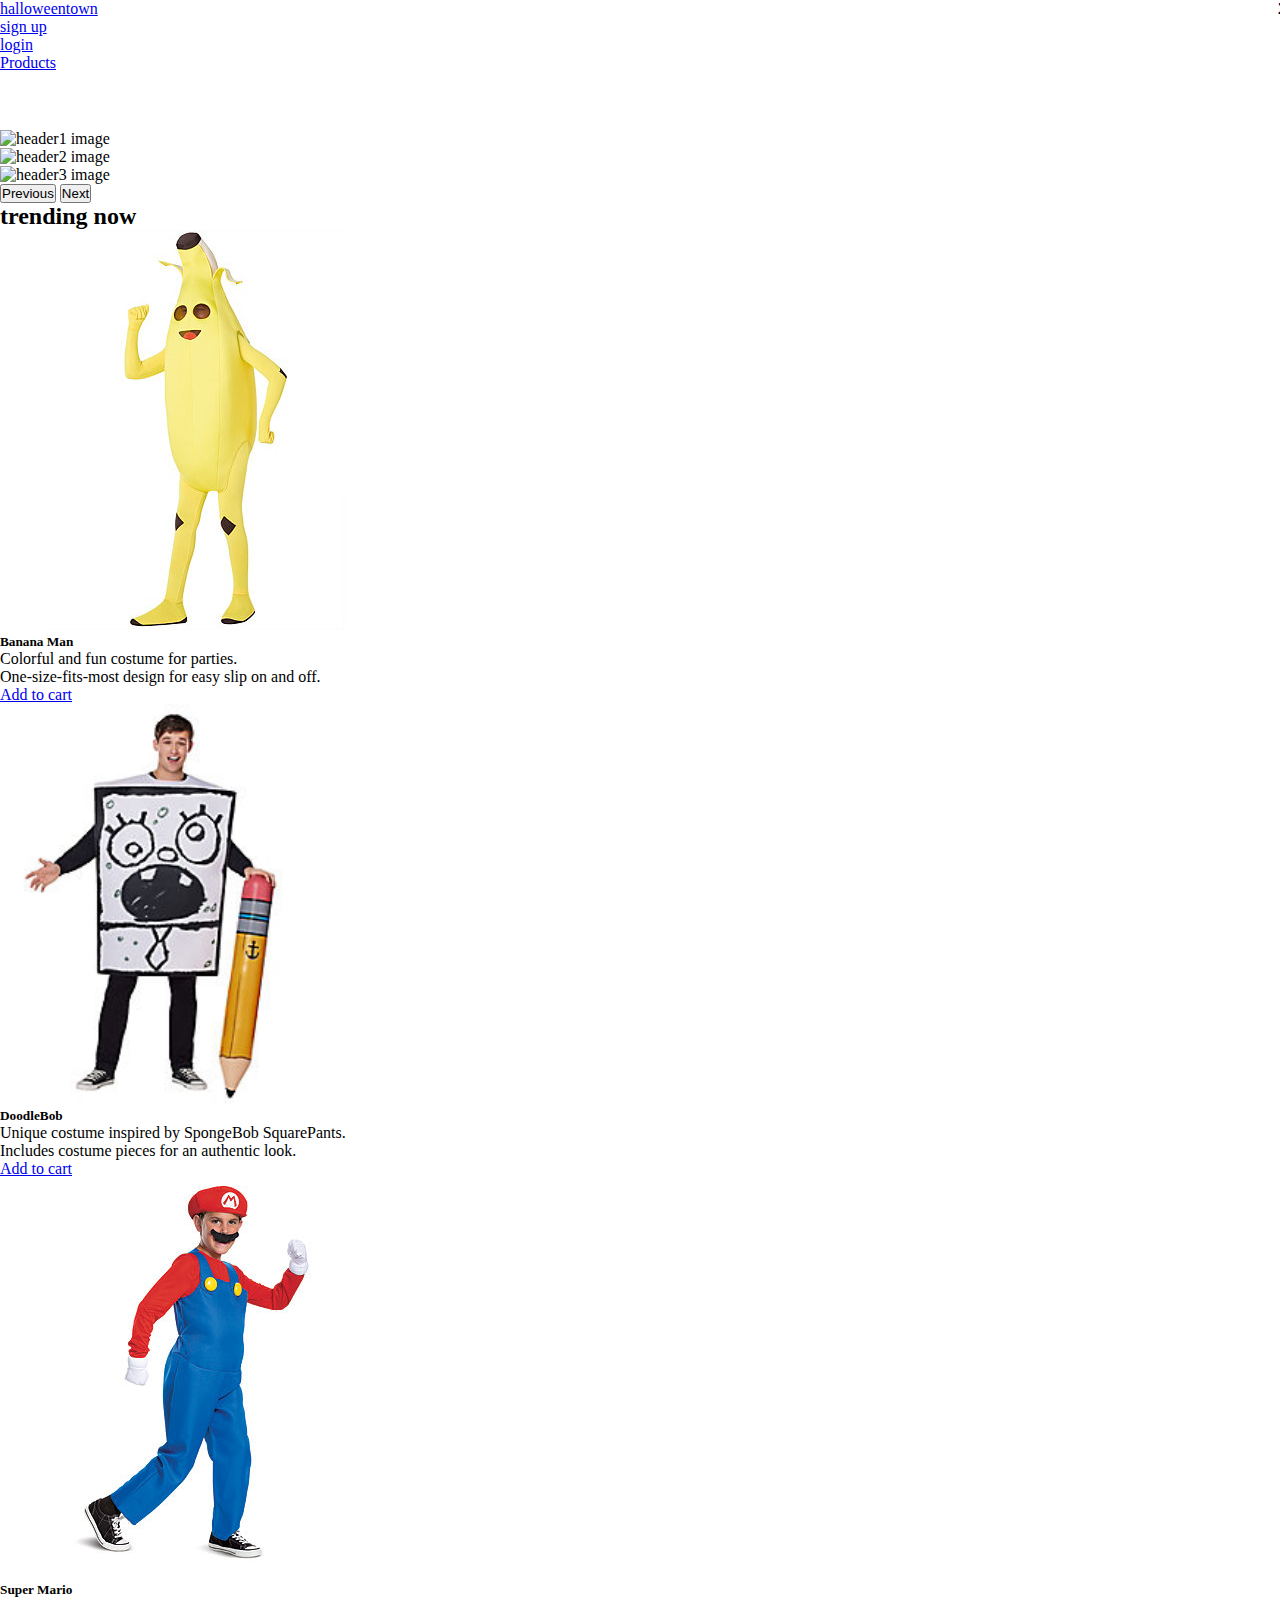
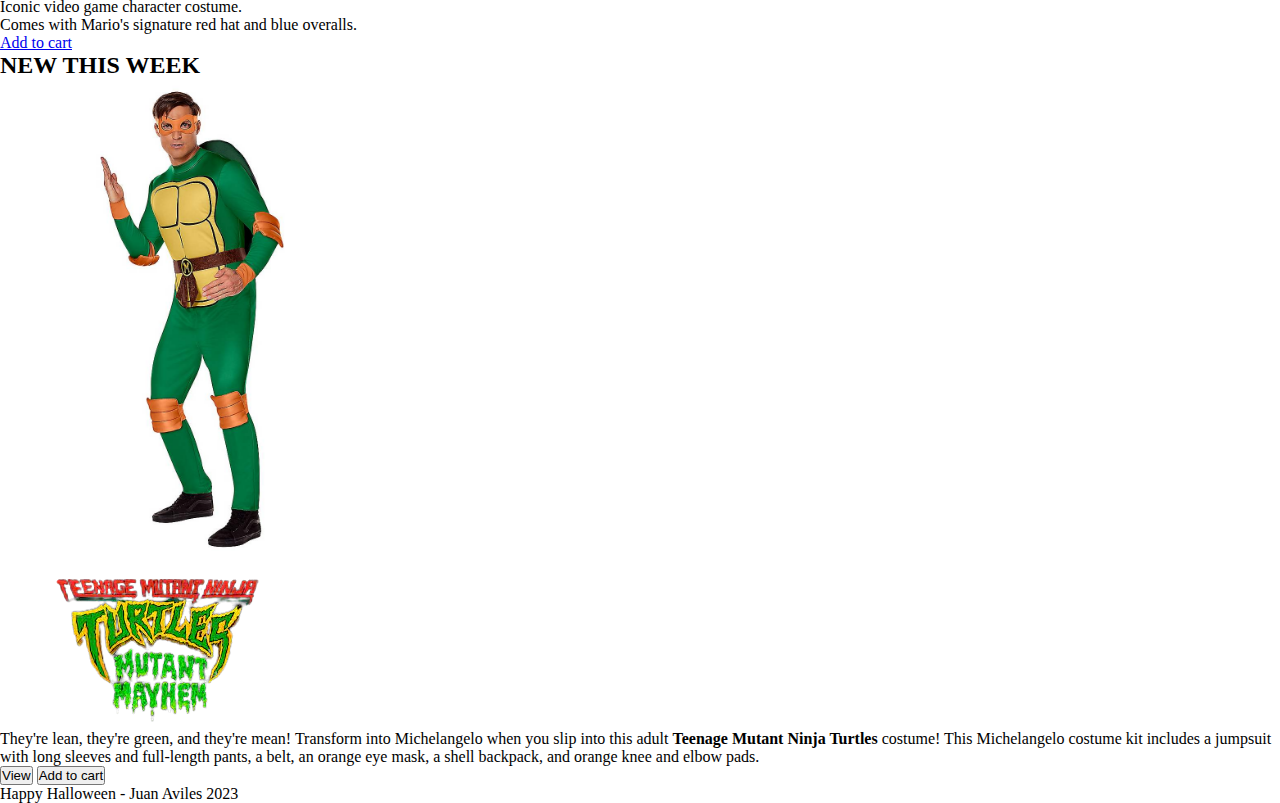
==== index.html @ 006cd07a "DONE" ====
<!DOCTYPE html>
<html lang="en">

<head>
  <meta charset="UTF-8">
  <meta name="viewport" content="width=device-width, initial-scale=1.0">
  <link href="https://cdn.jsdelivr.net/npm/bootstrap@5.3.2/dist/css/bootstrap.min.css" rel="stylesheet"
    integrity="sha384-T3c6CoIi6uLrA9TneNEoa7RxnatzjcDSCmG1MXxSR1GAsXEV/Dwwykc2MPK8M2HN" crossorigin="anonymous">
  <link rel="stylesheet" href="css/style.css" type="text/css">
  <title>HalloweenTown</title>
</head>

<body>
  <header>
    <!-- RESPONSIVE NAVBAR -->
    <nav class="navbar navbar-expand-lg navbar-light bg-dark">
      <div class="container-fluid">
        <a class="navbar-brand text-uppercase text-light font-weight-bold" href="index.html">halloweentown</a>
        <button class="navbar-toggler" type="button" data-bs-toggle="collapse" data-bs-target="#navbarSupportedContent"
          aria-controls="navbarSupportedContent" aria-expanded="false" aria-label="Toggle navigation">
          <span class="navbar-toggler-icon"></span>
        </button>
        <div class="collapse navbar-collapse" id="">
          <ul class="navbar-nav me-auto mb-2 mb-lg-0">
            <li class="nav-item">
              <a class="nav-link active text-uppercase font-weight-light text-light" aria-current="page"
                href="signup.html">sign up</a>
            </li>
            <li class="nav-item">
              <a class="nav-link text-light font-weight-light text-uppercase" href="login.html">login</a>
            </li>
            <li class="nav-item">
              <a class="nav-link text-light font-weight-light text-uppercase" href="products.html">Products</a>
            </li>
          </ul>

          <!-- SVG ICONS -->
          <div class="ml-auto d-lg-flex justify-content-end">
            <div class="position-relative d-none d-lg-flex justify-content-end p-2 align-middle">
                <a href="checkout.html">
                    <svg xmlns="http://www.w3.org/2000/svg" width="25" height="25" fill="white" class="bi bi-bag-fill" viewBox="0 0 16 16">
                        <path d="M8 1a2.5 2.5 0 0 1 2.5 2.5V4h-5v-.5A2.5 2.5 0 0 1 8 1zm3.5 3v-.5a3.5 3.5 0 1 0-7 0V4H1v10a2 2 0 0 0 2 2h10a2 2 0 0 0 2-2V4h-3.5z" />
                    </svg>
                    <span class="badge bg-danger rounded-circle custom-badge badge-sm">2</span>
                </a>
            </div>
        
            <div class="position-relative d-none d-lg-flex justify-content-end p-2 align-middle">
                <svg xmlns="http://www.w3.org/2000/svg" width="25" height="25" fill="white" class="bi bi-heart-fill" viewBox="0 0 16 16">
                    <path fill-rule="evenodd" d="M8 1.314C12.438-3.248 23.534 4.735 8 15-7.534 4.736 3.562-3.248 8 1.314z" />
                </svg>
                <span class="badge bg-danger custom-badge">2</span>
            </div>
        </div>
        
        </div>
      </div>
    </nav>
  </header>

  <!-- HEADER / SLIDER -->
  <div id="carouselExampleInterval" class="carousel slide" data-bs-ride="carousel">
    <div class="carousel-inner">
      <div class="carousel-item active" data-bs-interval="5000">
        <img src="./images/header1.png" class="d-block w-100" alt="header1 image">
      </div>
      <div class="carousel-item" data-bs-interval="5000">
        <img src="./images/header2.png" class="d-block w-100" alt="header2 image">
      </div>
      <div class="carousel-item">
        <img src="./images/header3.png" class="d-block w-100" alt="header3 image">
      </div>
    </div>
    <button class="carousel-control-prev" type="button" data-bs-target="#carouselExampleInterval" data-bs-slide="prev">
      <span class="carousel-control-prev-icon" aria-hidden="true"></span>
      <span class="visually-hidden">Previous</span>
    </button>
    <button class="carousel-control-next" type="button" data-bs-target="#carouselExampleInterval" data-bs-slide="next">
      <span class="carousel-control-next-icon" aria-hidden="true"></span>
      <span class="visually-hidden">Next</span>
    </button>
  </div>


  <!-- MAIN PART OF PAGE-->
  <main class="container">
    <!-- main page title -->
    <div class="container text-center p-5">
      <h2 class="text-uppercase hover-orange">trending now</h2>
    </div>

    <div class="container text-center">
      <div class="row justify-content-center">
          <div class="col-md-4 mb-3">
              <div class="card h-100 rounded-lg shadow">
                  <img src="./images/banana.jpg" class="card-img-top" alt="bananaCostume">
                  <div class="card-body d-flex flex-column align-items-center">
                      <h5 class="card-title">Banana Man</h5>
                      <p class="card-text">
                          <ul>
                              <li>Colorful and fun costume for parties.</li>
                              <li>One-size-fits-most design for easy slip on and off.</li>
                          </ul>
                      </p>
                      <a href="#" class="btn btn-dark text-uppercase">Add to cart</a>
                  </div>
              </div>
          </div>
          <div class="col-md-4 mb-3">
              <div class="card h-100 rounded-lg shadow">
                  <img src="./images/doodleBob.jpeg" class="card-img-top" alt="doddleBob">
                  <div class="card-body d-flex flex-column align-items-center">
                      <h5 class="card-title">DoodleBob</h5>
                      <p class="card-text">
                          <ul>
                              <li>Unique costume inspired by SpongeBob SquarePants.</li>
                              <li>Includes costume pieces for an authentic look.</li>
                          </ul>
                      </p>
                      <a href="#" class="btn btn-dark text-uppercase">Add to cart</a>
                  </div>
              </div>
          </div>
          <div class="col-md-4 mb-3">
              <div class="card h-100 rounded-lg shadow">
                  <img src="./images/mario.jpg" class="card-img-top" alt="marioCostume">
                  <div class="card-body d-flex flex-column align-items-center">
                      <h5 class="card-title">Super Mario</h5>
                      <p class="card-text">
                          <ul>
                              <li>Iconic video game character costume.</li>
                              <li>Comes with Mario's signature red hat and blue overalls.</li>
                          </ul>
                      </p>
                      <a href="#" class="btn btn-dark text-uppercase">Add to cart</a>
                  </div>
              </div>
          </div>
      </div>
  </div>
  </main>


 <!-- NEW THIS WEEK SECTION -->
  <div class="container p-5">
    <div class="text-uppercase text-center p-3 hover-orange">
      <h2>NEW THIS WEEK</h2>
    </div>
<div class="container">
  <div class="row border rounded shadow">
      <div class="col-md-4">
          <img src="./images/new.png" class="d-flex mt-3" id="new" alt="newCostume">
      </div>

      <div class="col-md-8 p-4">
          <div class="row justify-content-center mt-3">
              <div class="col-md-6 text-center">
                  <img src="./images/tmnt.png" alt="TMNT Image">
              </div>
          </div>

          <div class="row justify-content-center">
              <div class="col-md-12 p-3 text-center">
                  <p class="text-uppercase">They're lean, they're green, and they're mean! Transform into Michelangelo when you slip into this adult <b>Teenage Mutant Ninja Turtles</b> costume! This Michelangelo costume kit includes a jumpsuit with long sleeves and full-length pants, a belt, an <span class="hover-orange">orange</span> eye mask, a shell backpack, and <span class="hover-orange">orange</span> knee and elbow pads.</p>
              </div>
          </div>

          <div class="text-center">
              <button type="button" class="btn btn-dark hover-button">View</button>
              <button type="button" class="btn btn-dark hover-button">Add to cart</button>
          </div>
      </div>
  </div>
</div>
  </div>
  </div>
  


    <!-- Footer -->
    <footer class="bg-dark text-light">
      <div class="container-fluid p-5">
          <div class="container text-center text-uppercase">
              Happy Halloween - Juan Aviles 2023
          </div>
      </div>
    </footer>


    <script src="https://cdn.jsdelivr.net/npm/bootstrap@5.2.3/dist/js/bootstrap.bundle.min.js"
      integrity="sha384-kenU1KFdBIe4zVF0s0G1M5b4hcpxyD9F7jL+jjXkk+Q2h455rYXK/7HAuoJl+0I4"
      crossorigin="anonymous"></script>

</body>
</html>
---- css/style.css ----
* {
    margin: 0px;
    padding: 0px; 
}

.navbar-light .navbar-toggler-icon {
    background-image: url("data:image/svg+xml,%3csvg xmlns='http://www.w3.org/2000/svg' viewBox='0 0 30 30'%3e%3cpath stroke='white' stroke-linecap='round' stroke-miterlimit='10' stroke-width='2' d='M4 7h22M4 15h22M4 23h22'/%3e%3c/svg%3e");

}

.navbar-light .navbar-toggler {
    border: 1px solid white;
}

.custom-badge {
    position: absolute;
    top: 0;
    right: -6px; /* Adjust this value as needed */
 
  }  
  
.hover-orange:hover {
    color: orange;
}    
  
  .card img {
    max-width: 100%;
    max-height: 100%;
  }

  @media (min-width: 768px) {
    .card img {
      height: 25em;
    }
  }

  #new {
    height: 30em;

  }

  .hover-button:hover {
    background-color:  #ff8506;
    color: black;
  }
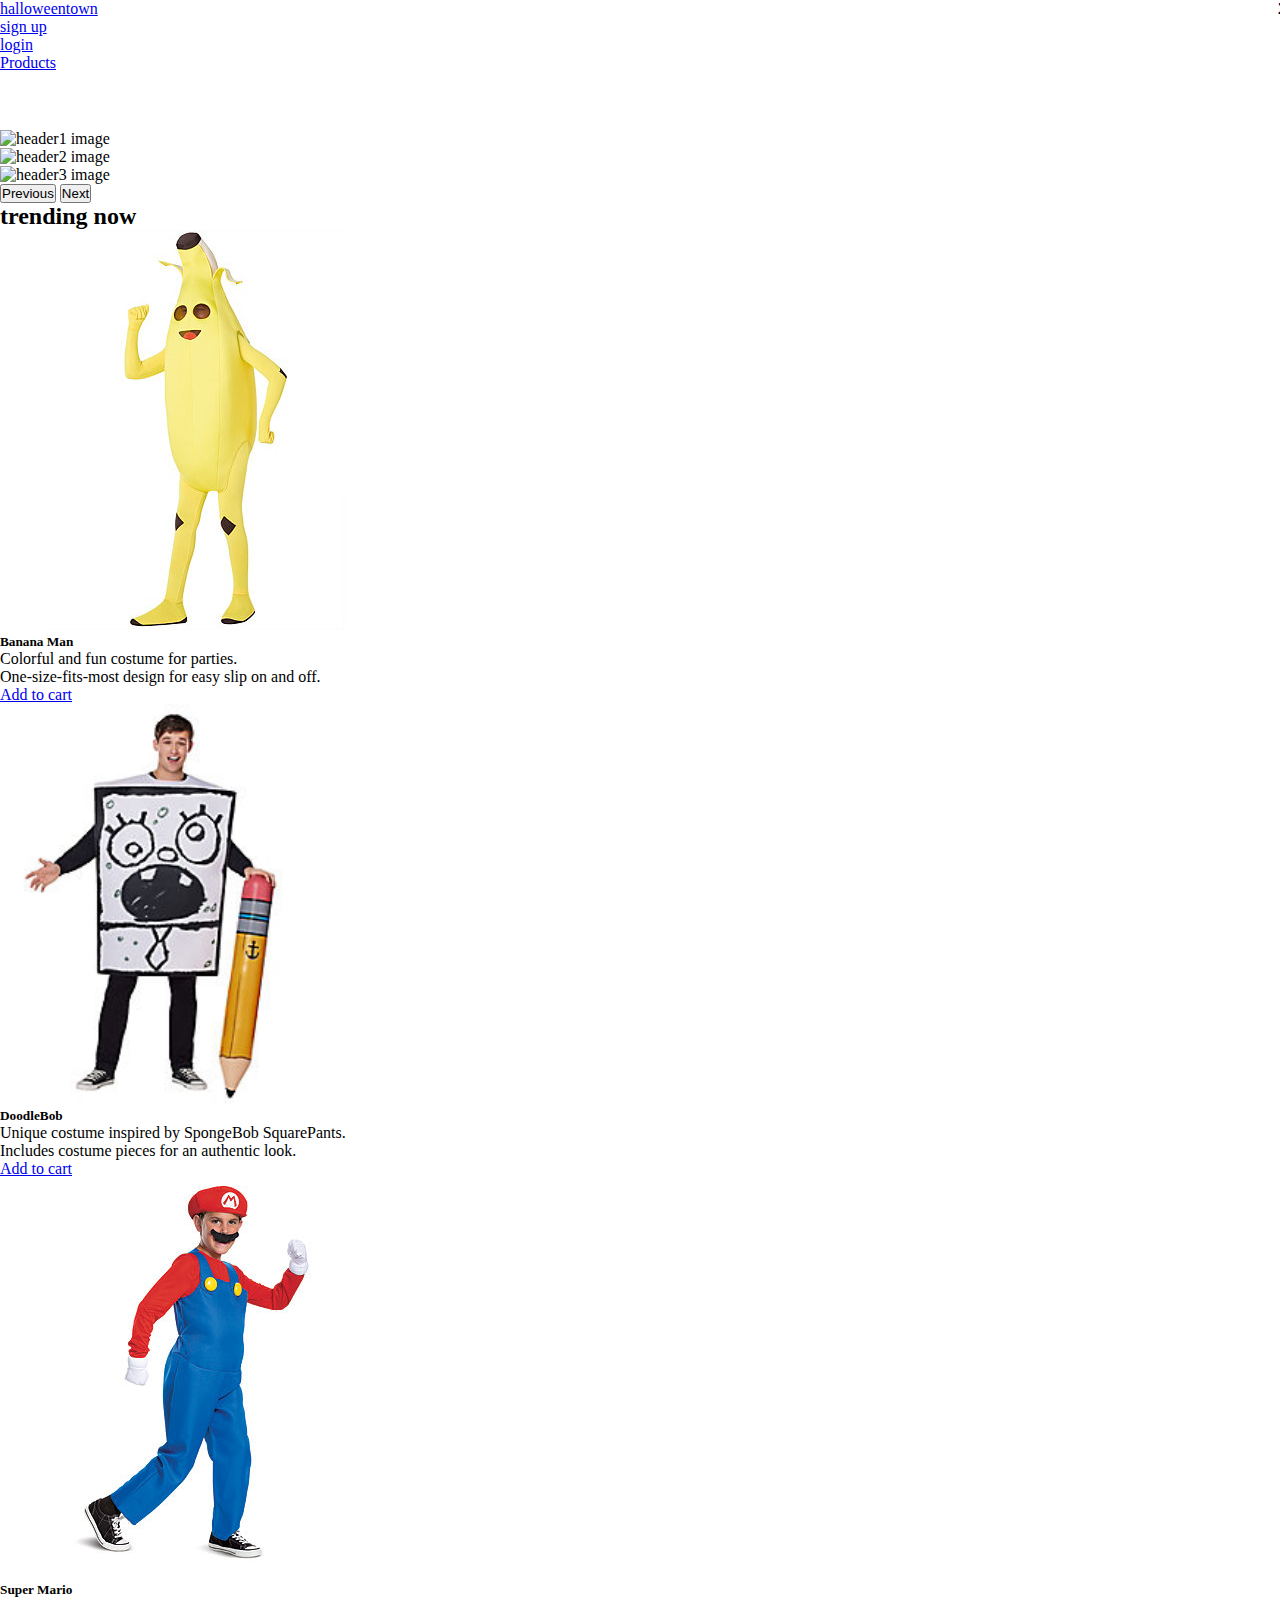
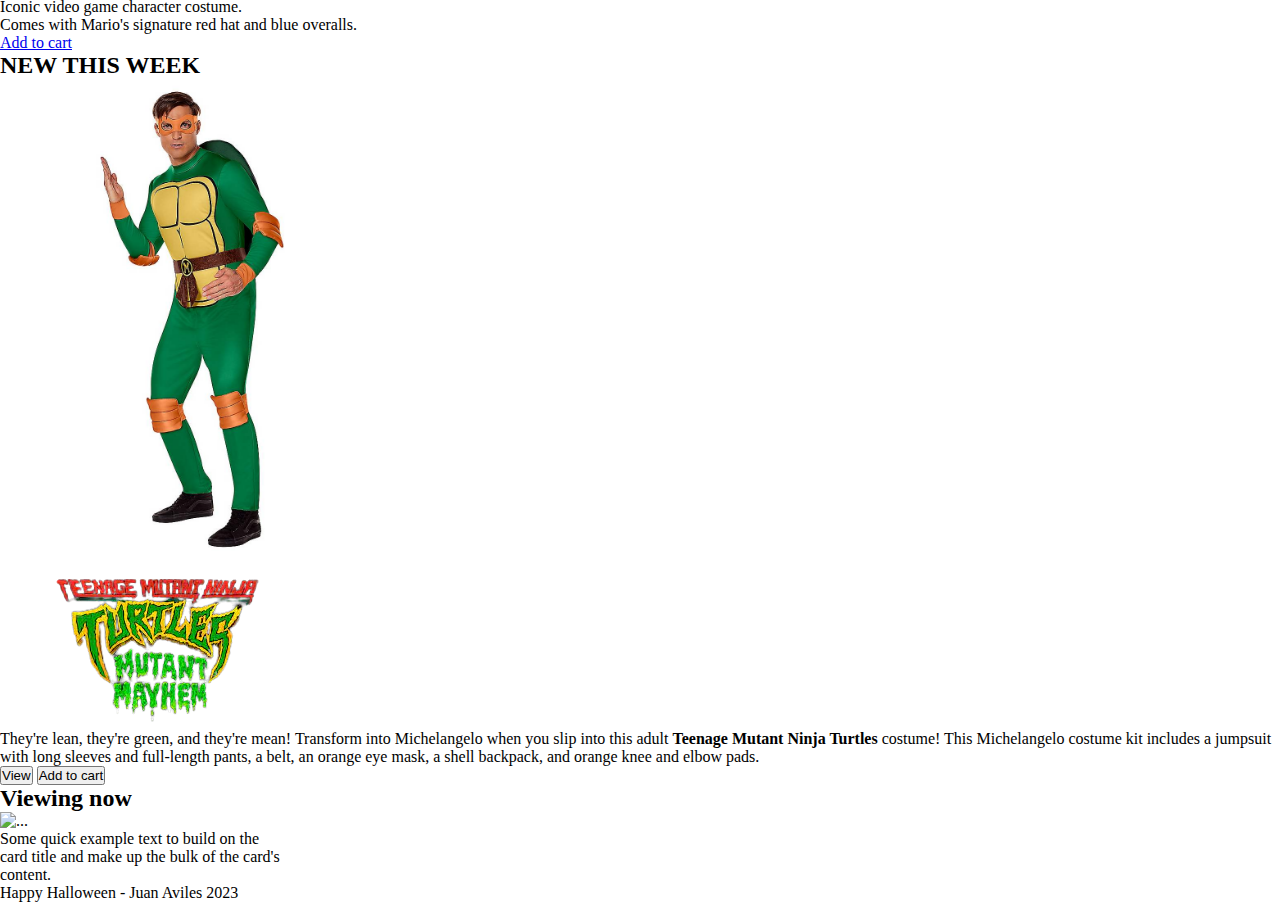
==== commit 01a1a1ab: "adding some little touches" ====
--- a/index.html
+++ b/index.html
@@ -56,7 +56,7 @@
         </div>
       </div>
     </nav>
-  </header>
+ 
 
   <!-- HEADER / SLIDER -->
   <div id="carouselExampleInterval" class="carousel slide" data-bs-ride="carousel">
@@ -80,7 +80,7 @@
       <span class="visually-hidden">Next</span>
     </button>
   </div>
-
+ </header>
 
   <!-- MAIN PART OF PAGE-->
   <main class="container">
@@ -175,7 +175,20 @@
   </div>
   </div>
   
-
+  <!-- extra paragraph -->
+<div class="container p-5">
+  <div class="container text-center p-5">
+    <h2 class="text-uppercase hover-orange">Viewing now</h2>
+  </div>
+
+  <div class="card" style="width: 18rem;">
+
+    <img src="..." class="card-img-top" alt="...">
+    <div class="card-body">
+      <p class="card-text">Some quick example text to build on the card title and make up the bulk of the card's content.</p>
+    </div>
+  </div>
+</div>
 
     <!-- Footer -->
     <footer class="bg-dark text-light">
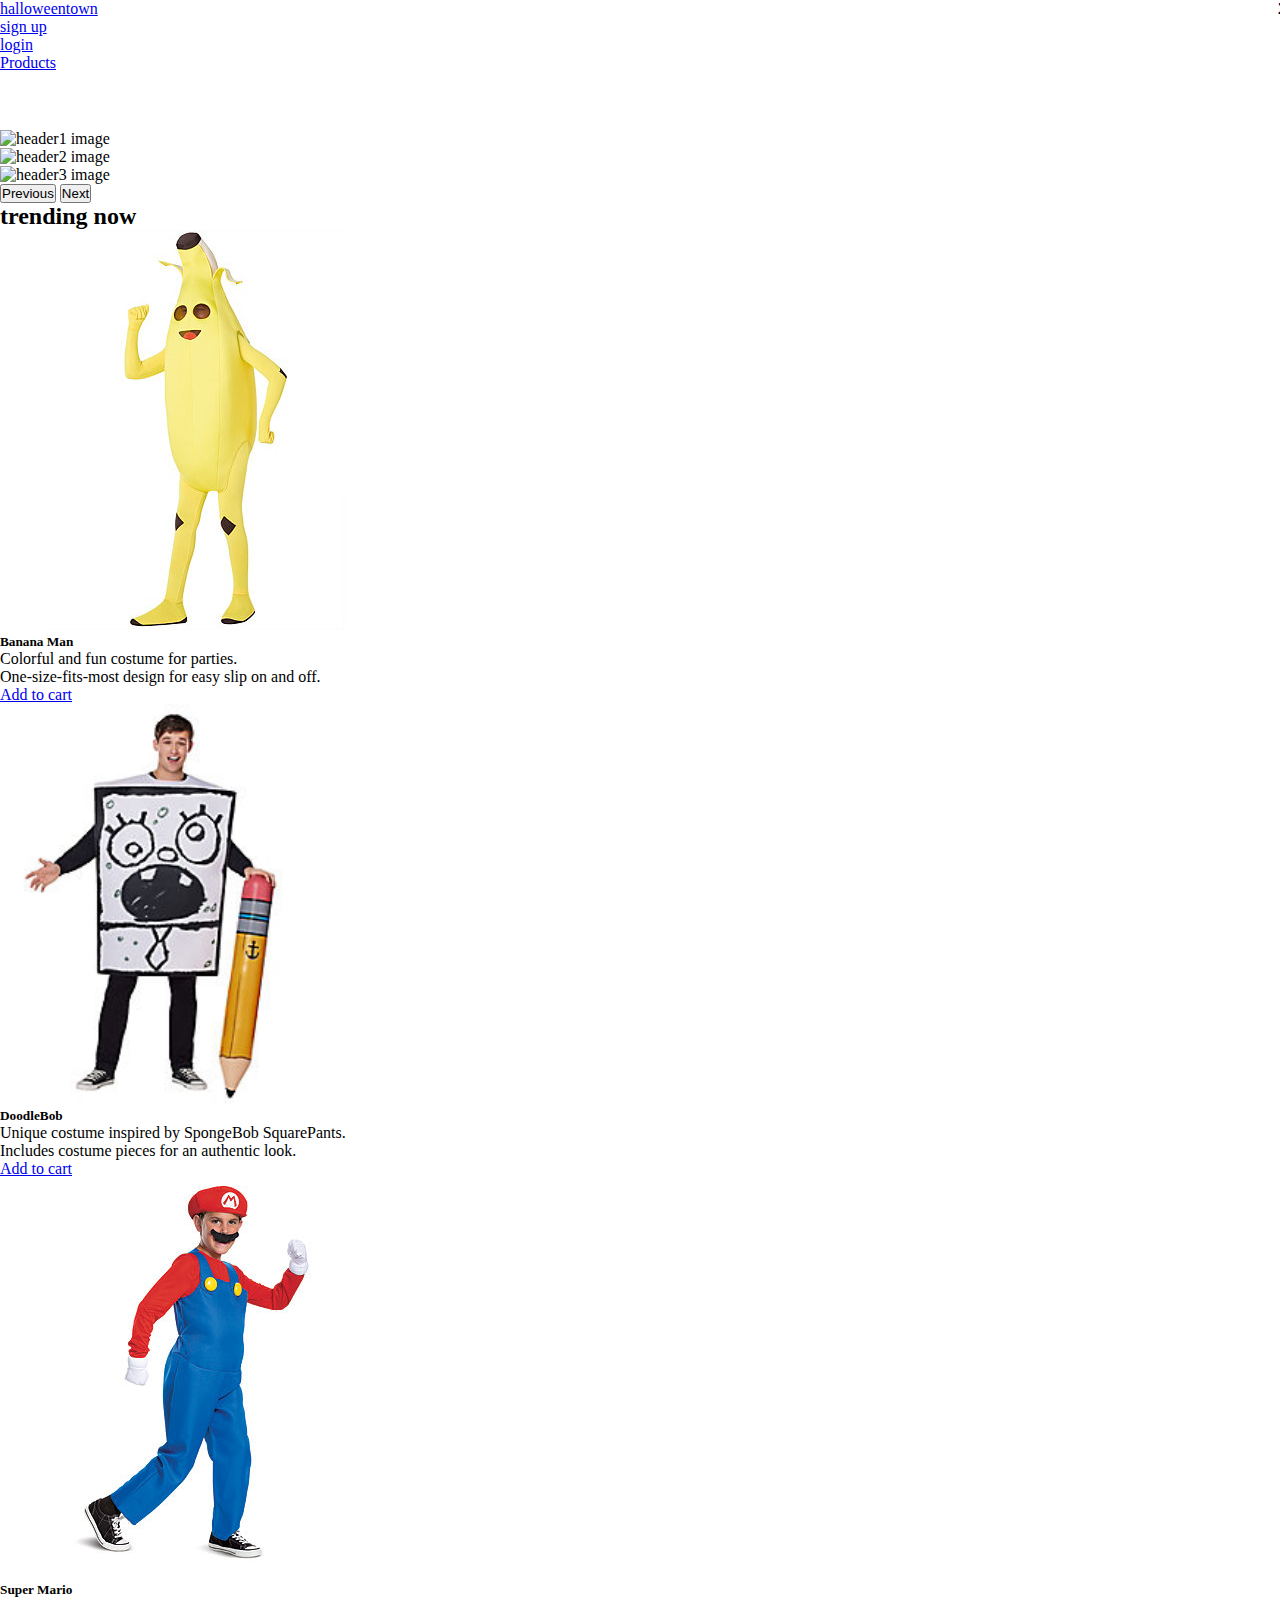
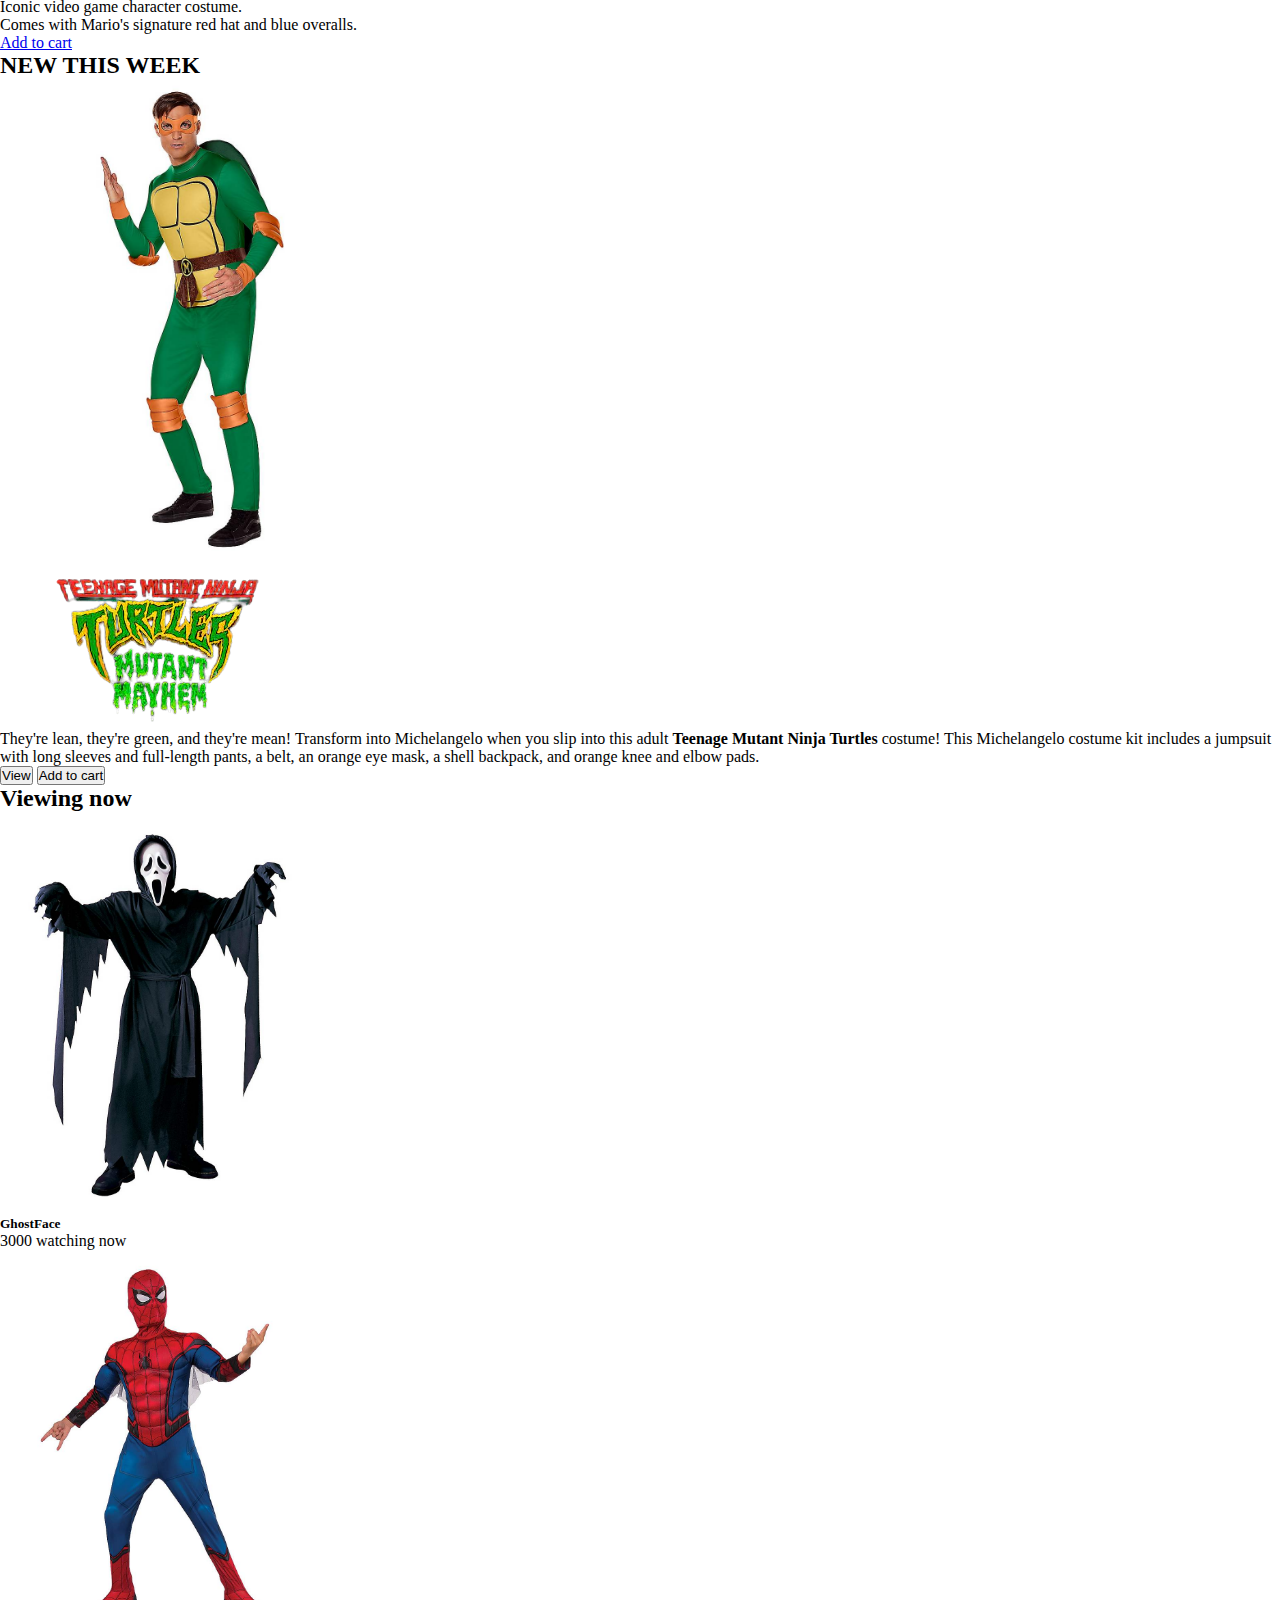
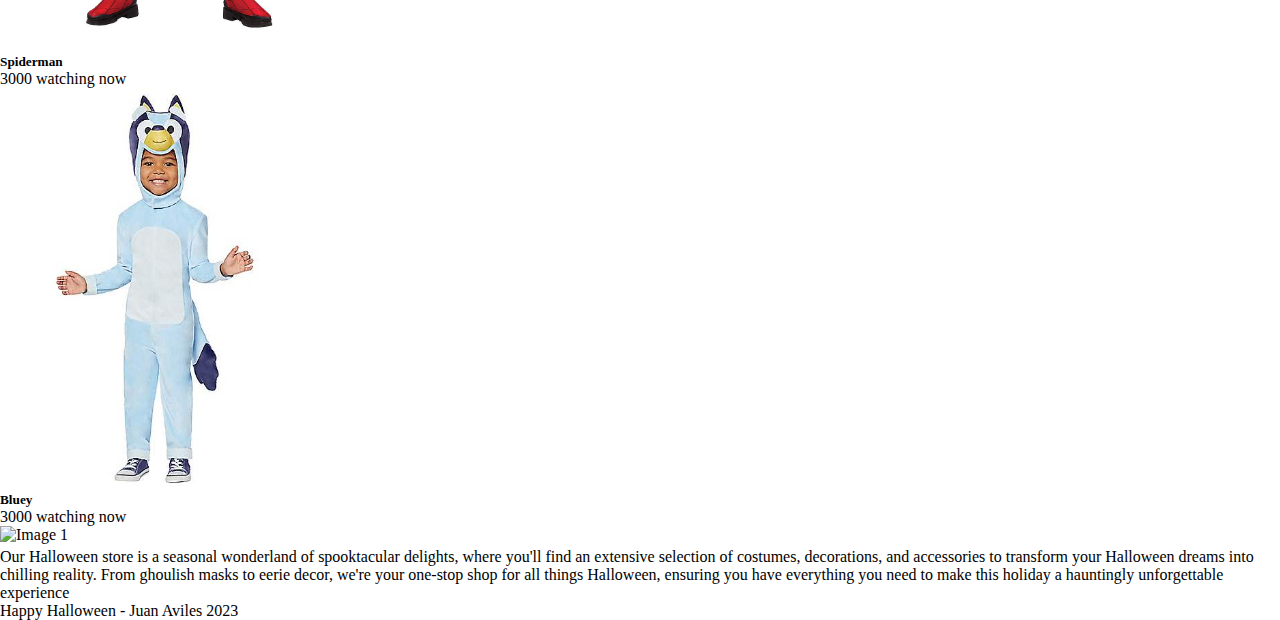
==== commit 8a25c1a1: "done" ====
--- a/index.html
+++ b/index.html
@@ -89,8 +89,8 @@
       <h2 class="text-uppercase hover-orange">trending now</h2>
     </div>
 
-    <div class="container text-center">
-      <div class="row justify-content-center">
+    <div class="container text-center text-uppercase">
+      <div class="row justify-content-center ">
           <div class="col-md-4 mb-3">
               <div class="card h-100 rounded-lg shadow">
                   <img src="./images/banana.jpg" class="card-img-top" alt="bananaCostume">
@@ -146,7 +146,7 @@
     <div class="text-uppercase text-center p-3 hover-orange">
       <h2>NEW THIS WEEK</h2>
     </div>
-<div class="container">
+<div class="container ">
   <div class="row border rounded shadow">
       <div class="col-md-4">
           <img src="./images/new.png" class="d-flex mt-3" id="new" alt="newCostume">
@@ -165,9 +165,9 @@
               </div>
           </div>
 
-          <div class="text-center">
-              <button type="button" class="btn btn-dark hover-button">View</button>
-              <button type="button" class="btn btn-dark hover-button">Add to cart</button>
+          <div class="text-center ">
+              <button type="button" class="btn btn-dark hover-button text-uppercase ">View</button>
+              <button type="button" class="btn btn-dark hover-button text-uppercase">Add to cart</button>
           </div>
       </div>
   </div>
@@ -181,17 +181,54 @@
     <h2 class="text-uppercase hover-orange">Viewing now</h2>
   </div>
 
-  <div class="card" style="width: 18rem;">
-
-    <img src="..." class="card-img-top" alt="...">
-    <div class="card-body">
-      <p class="card-text">Some quick example text to build on the card title and make up the bulk of the card's content.</p>
+  <div class="container text-center text-uppercase">
+    <div class="row justify-content-center overflow-x-auto">
+        <div class="col-md-4 mb-3">
+            <div class="card rounded-lg shadow">
+                <img src="./images/ghostface.png" class="card-img-top" alt="GhostFace">
+                <div class="card-body d-flex flex-column align-items-center">
+                    <h5 class="card-title">GhostFace</h5>
+                    <p>3000 watching now</p>
+                </div>
+            </div>
+        </div>
+        <div class="col-md-4 mb-3">
+            <div class="card rounded-lg shadow">
+                <img src="./images/spiderman.png" class="card-img-top" alt="Spiderman">
+                <div class="card-body d-flex flex-column align-items-center">
+                    <h5 class="card-title">Spiderman</h5>
+                    <p>3000 watching now</p>
+                </div>
+            </div>
+        </div>
+        <div class="col-md-4 mb-3">
+            <div class="card rounded-lg shadow">
+                <img src="./images/bluey1.png" class="card-img-top" alt="marioCostume">
+                <div class="card-body d-flex flex-column align-items-center">
+                    <h5 class="card-title">Bluey</h5>
+                    <p>3000 watching now</p>
+                </div>
+            </div>
+        </div>
     </div>
   </div>
 </div>
 
+<div class="container p-5 text-center">
+  <div class="row">
+    <div class="col-md-8 mb-3 p-2">
+      <img src="./images/banner.png" class="bannerSize img-fluid" alt="Image 1"/>
+    </div>
+    <div class="col-md-4 mb-3 p-2 text-uppercase text-center">
+      <p>Our Halloween store is a seasonal wonderland of spooktacular delights, where you'll find an extensive selection of costumes, decorations, and accessories to transform your Halloween dreams into chilling reality. From ghoulish masks to eerie decor, we're your one-stop shop for all things Halloween, ensuring you have everything you need to make this holiday a hauntingly unforgettable experience</p>
+    </div>
+  </div>
+</div>
+
+
+
     <!-- Footer -->
-    <footer class="bg-dark text-light">
+    <footer class="bg-dark text-light ">
       <div class="container-fluid p-5">
           <div class="container text-center text-uppercase">
               Happy Halloween - Juan Aviles 2023
--- a/css/style.css
+++ b/css/style.css
@@ -28,7 +28,7 @@
     max-height: 100%;
   }
 
-  @media (min-width: 768px) {
+  @media (min-width: 720px) {
     .card img {
       height: 25em;
     }
@@ -44,3 +44,9 @@
     color: black;
   }
 
+
+.bannerSize {
+  height: 50vh;
+  width: 30vw;
+  overflow: hidden;
+}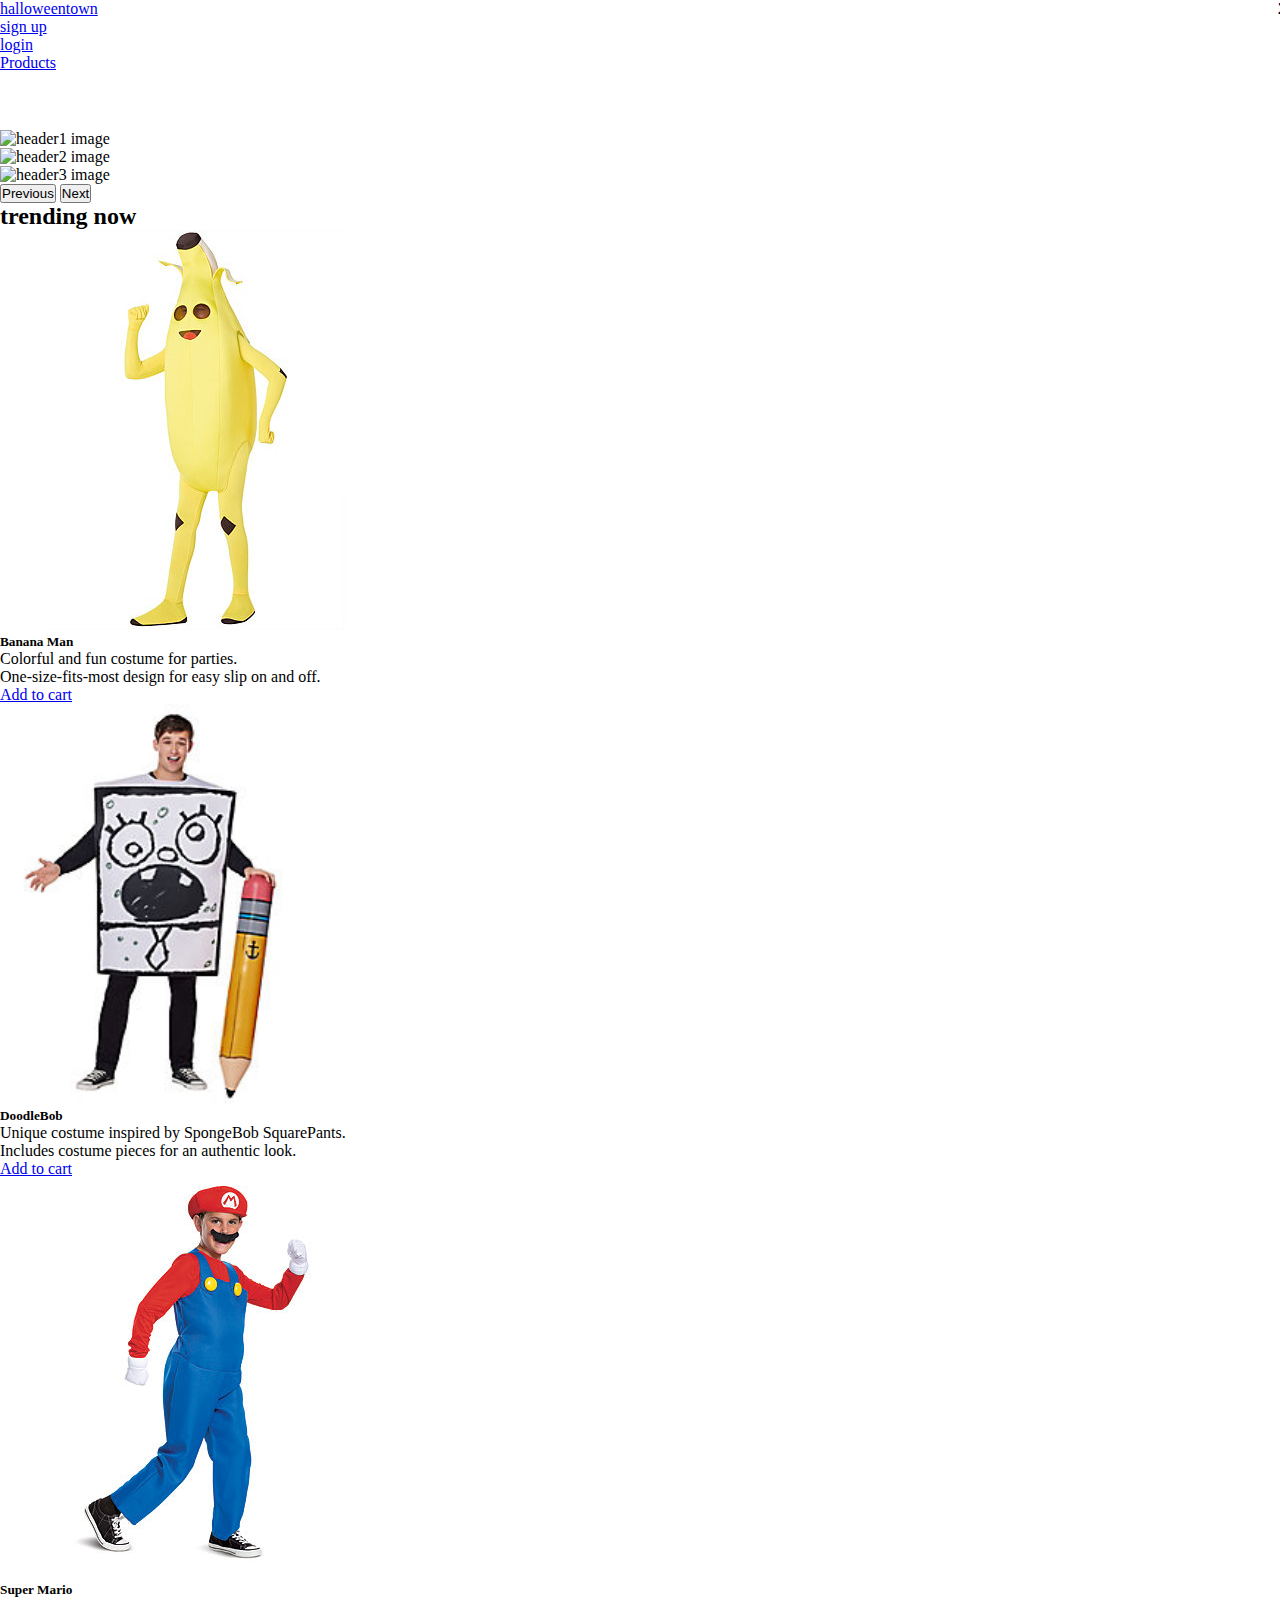
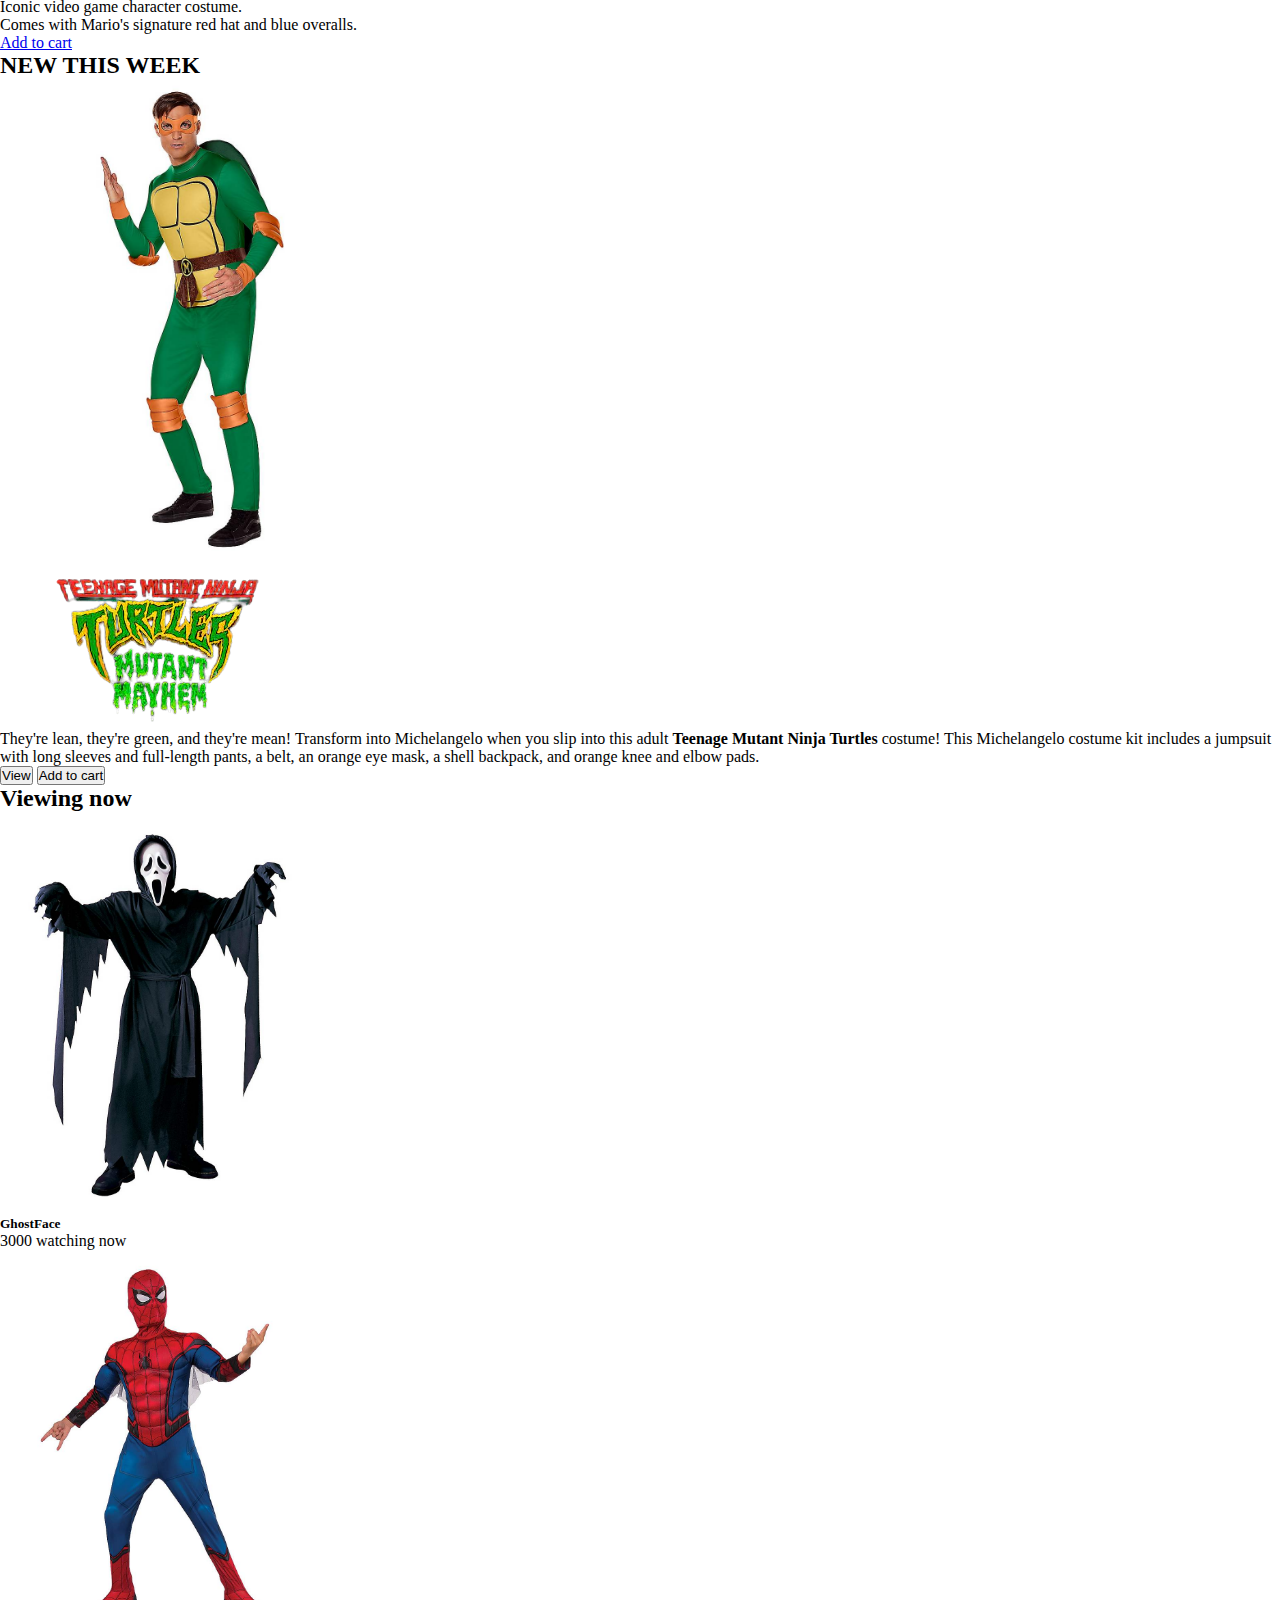
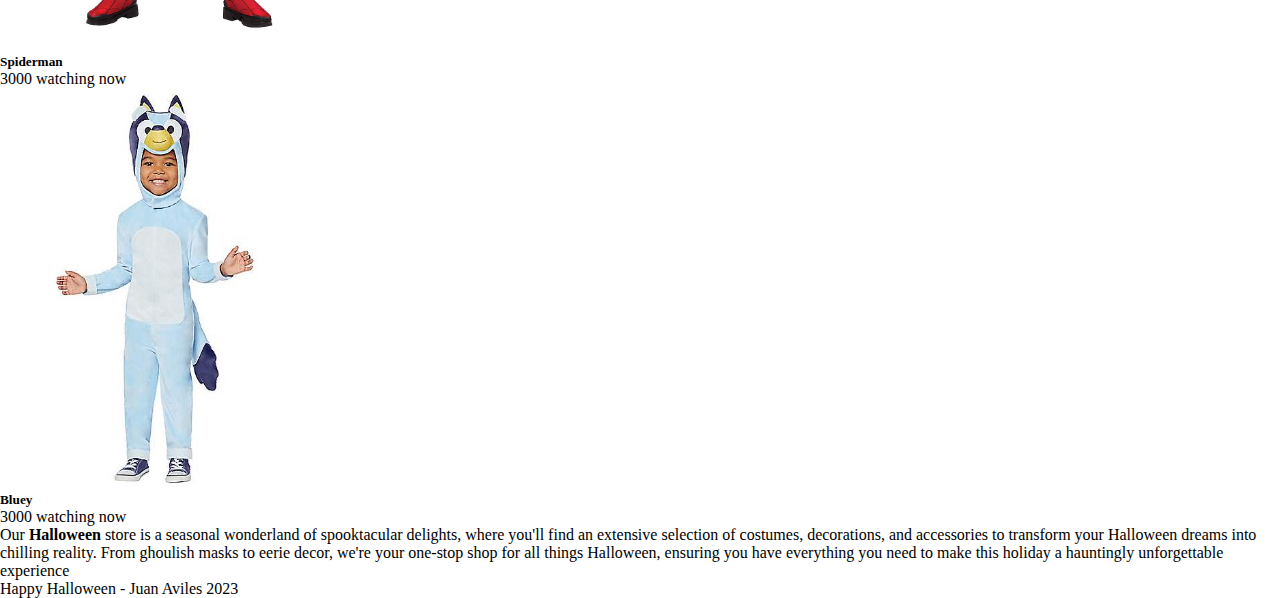
==== commit a41acc18: "took out the banner image" ====
--- a/index.html
+++ b/index.html
@@ -216,11 +216,8 @@
 
 <div class="container p-5 text-center">
   <div class="row">
-    <div class="col-md-8 mb-3 p-2">
-      <img src="./images/banner.png" class="bannerSize img-fluid" alt="Image 1"/>
-    </div>
-    <div class="col-md-4 mb-3 p-2 text-uppercase text-center">
-      <p>Our Halloween store is a seasonal wonderland of spooktacular delights, where you'll find an extensive selection of costumes, decorations, and accessories to transform your Halloween dreams into chilling reality. From ghoulish masks to eerie decor, we're your one-stop shop for all things Halloween, ensuring you have everything you need to make this holiday a hauntingly unforgettable experience</p>
+    <div class="col-md-12 mb-3 p-2 text-uppercase text-center">
+      <p>Our <b>Halloween</b> store is a seasonal wonderland of spooktacular delights, where you'll find an extensive selection of costumes, decorations, and accessories to transform your Halloween dreams into chilling reality. From ghoulish masks to eerie decor, we're your one-stop shop for all things Halloween, ensuring you have everything you need to make this holiday a hauntingly unforgettable experience</p>
     </div>
   </div>
 </div>
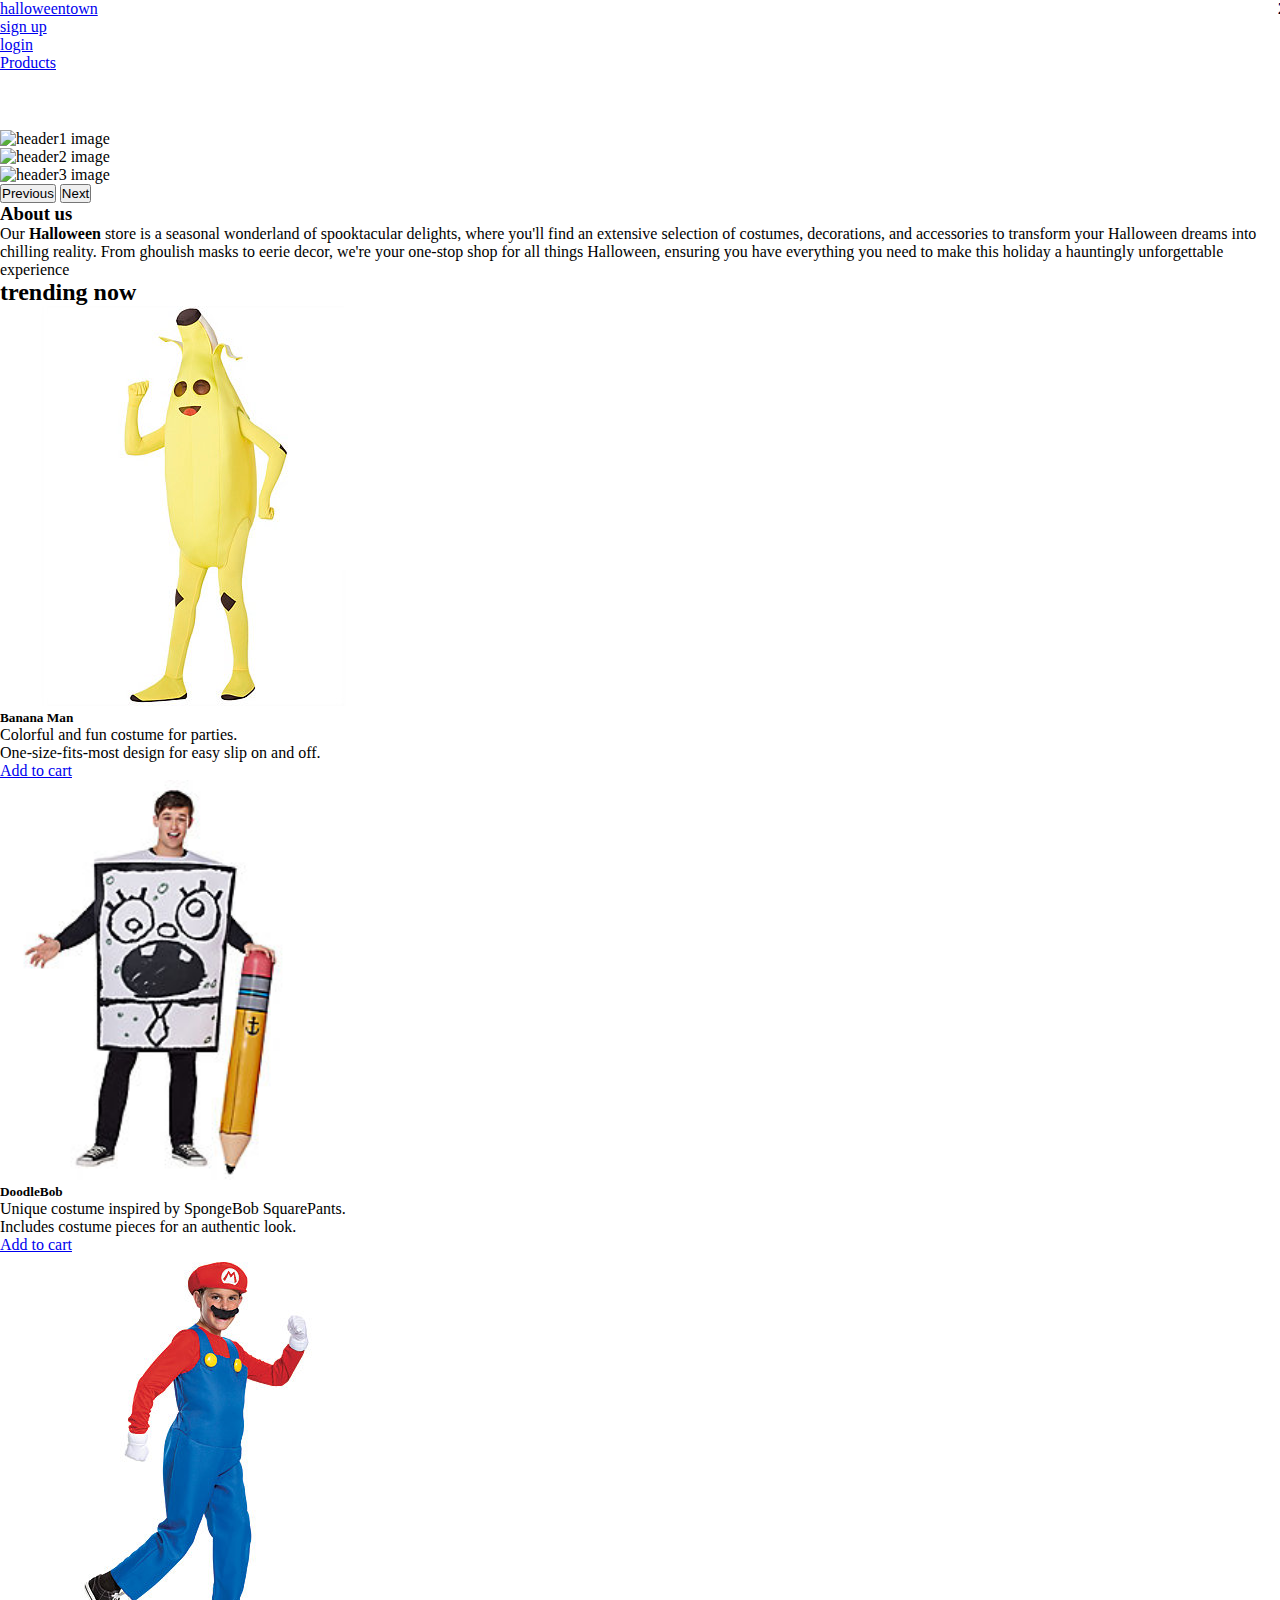
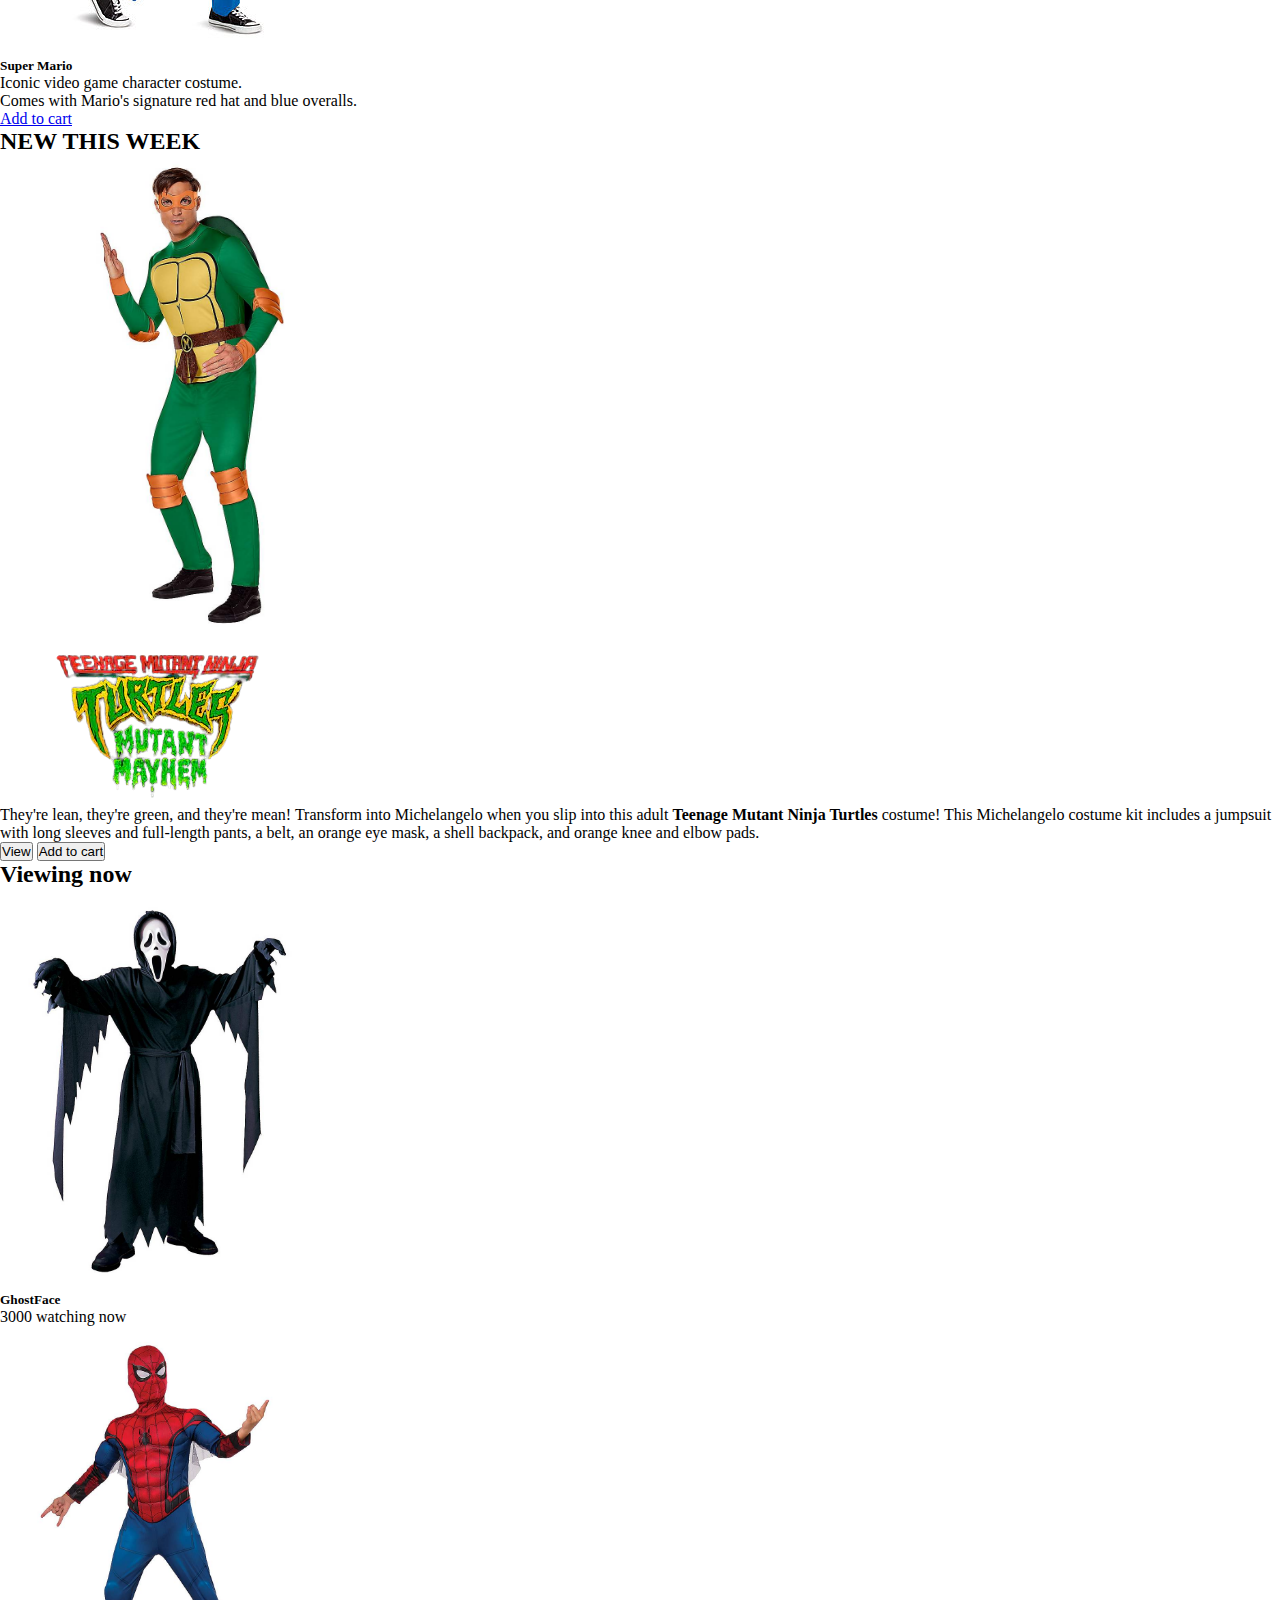
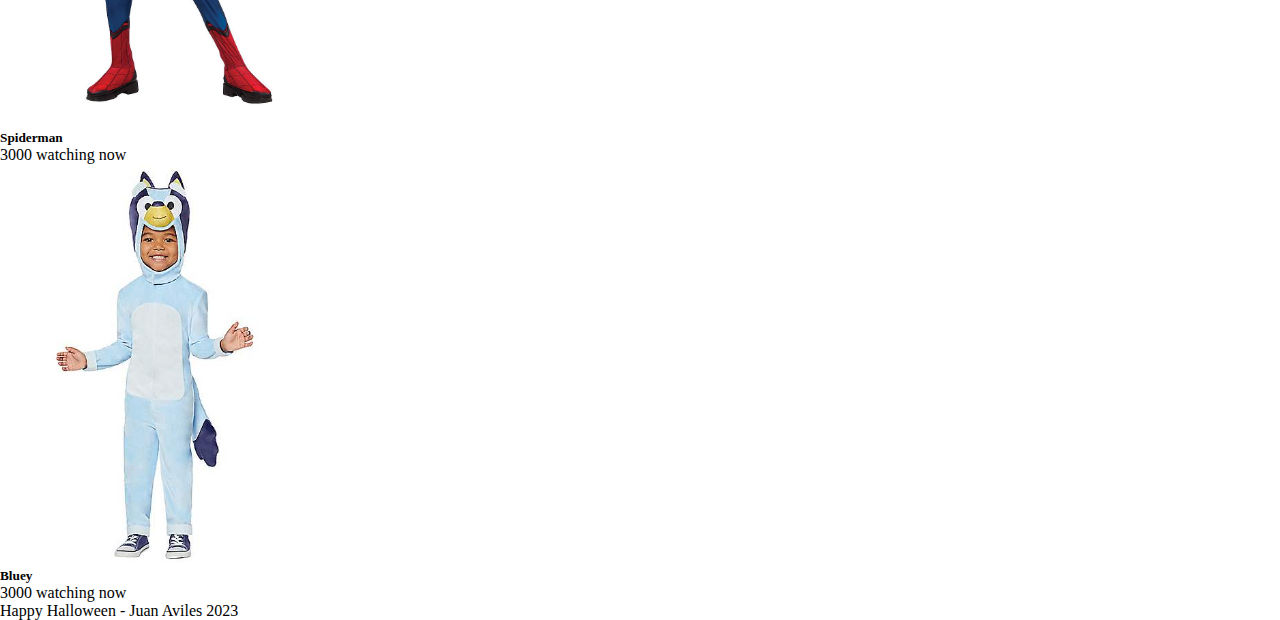
==== commit 4a06583b: "finish" ====
--- a/index.html
+++ b/index.html
@@ -83,9 +83,22 @@
  </header>
 
   <!-- MAIN PART OF PAGE-->
+
+  <div class="container p-5 text-center">
+    <div class="text-uppercase text-center p-3 hover-orange">
+      <h3>About us</h3>
+    </div>
+    <div class="row">
+      <div class="col-md-12 mb-3 p-2 text-uppercase text-center">
+        <p>Our <b>Halloween</b> store is a seasonal wonderland of spooktacular delights, where you'll find an extensive selection of costumes, decorations, and accessories to transform your Halloween dreams into chilling reality. From ghoulish masks to eerie decor, we're your one-stop shop for all things Halloween, ensuring you have everything you need to make this holiday a hauntingly unforgettable experience</p>
+      </div>
+    </div>
+  </div>
+
+
   <main class="container">
     <!-- main page title -->
-    <div class="container text-center p-5">
+    <div class="container text-center p-3">
       <h2 class="text-uppercase hover-orange">trending now</h2>
     </div>
 
@@ -143,7 +156,7 @@
 
  <!-- NEW THIS WEEK SECTION -->
   <div class="container p-5">
-    <div class="text-uppercase text-center p-3 hover-orange">
+    <div class="text-uppercase text-center p-5 hover-orange">
       <h2>NEW THIS WEEK</h2>
     </div>
 <div class="container ">
@@ -214,14 +227,6 @@
   </div>
 </div>
 
-<div class="container p-5 text-center">
-  <div class="row">
-    <div class="col-md-12 mb-3 p-2 text-uppercase text-center">
-      <p>Our <b>Halloween</b> store is a seasonal wonderland of spooktacular delights, where you'll find an extensive selection of costumes, decorations, and accessories to transform your Halloween dreams into chilling reality. From ghoulish masks to eerie decor, we're your one-stop shop for all things Halloween, ensuring you have everything you need to make this holiday a hauntingly unforgettable experience</p>
-    </div>
-  </div>
-</div>
-
 
 
     <!-- Footer -->
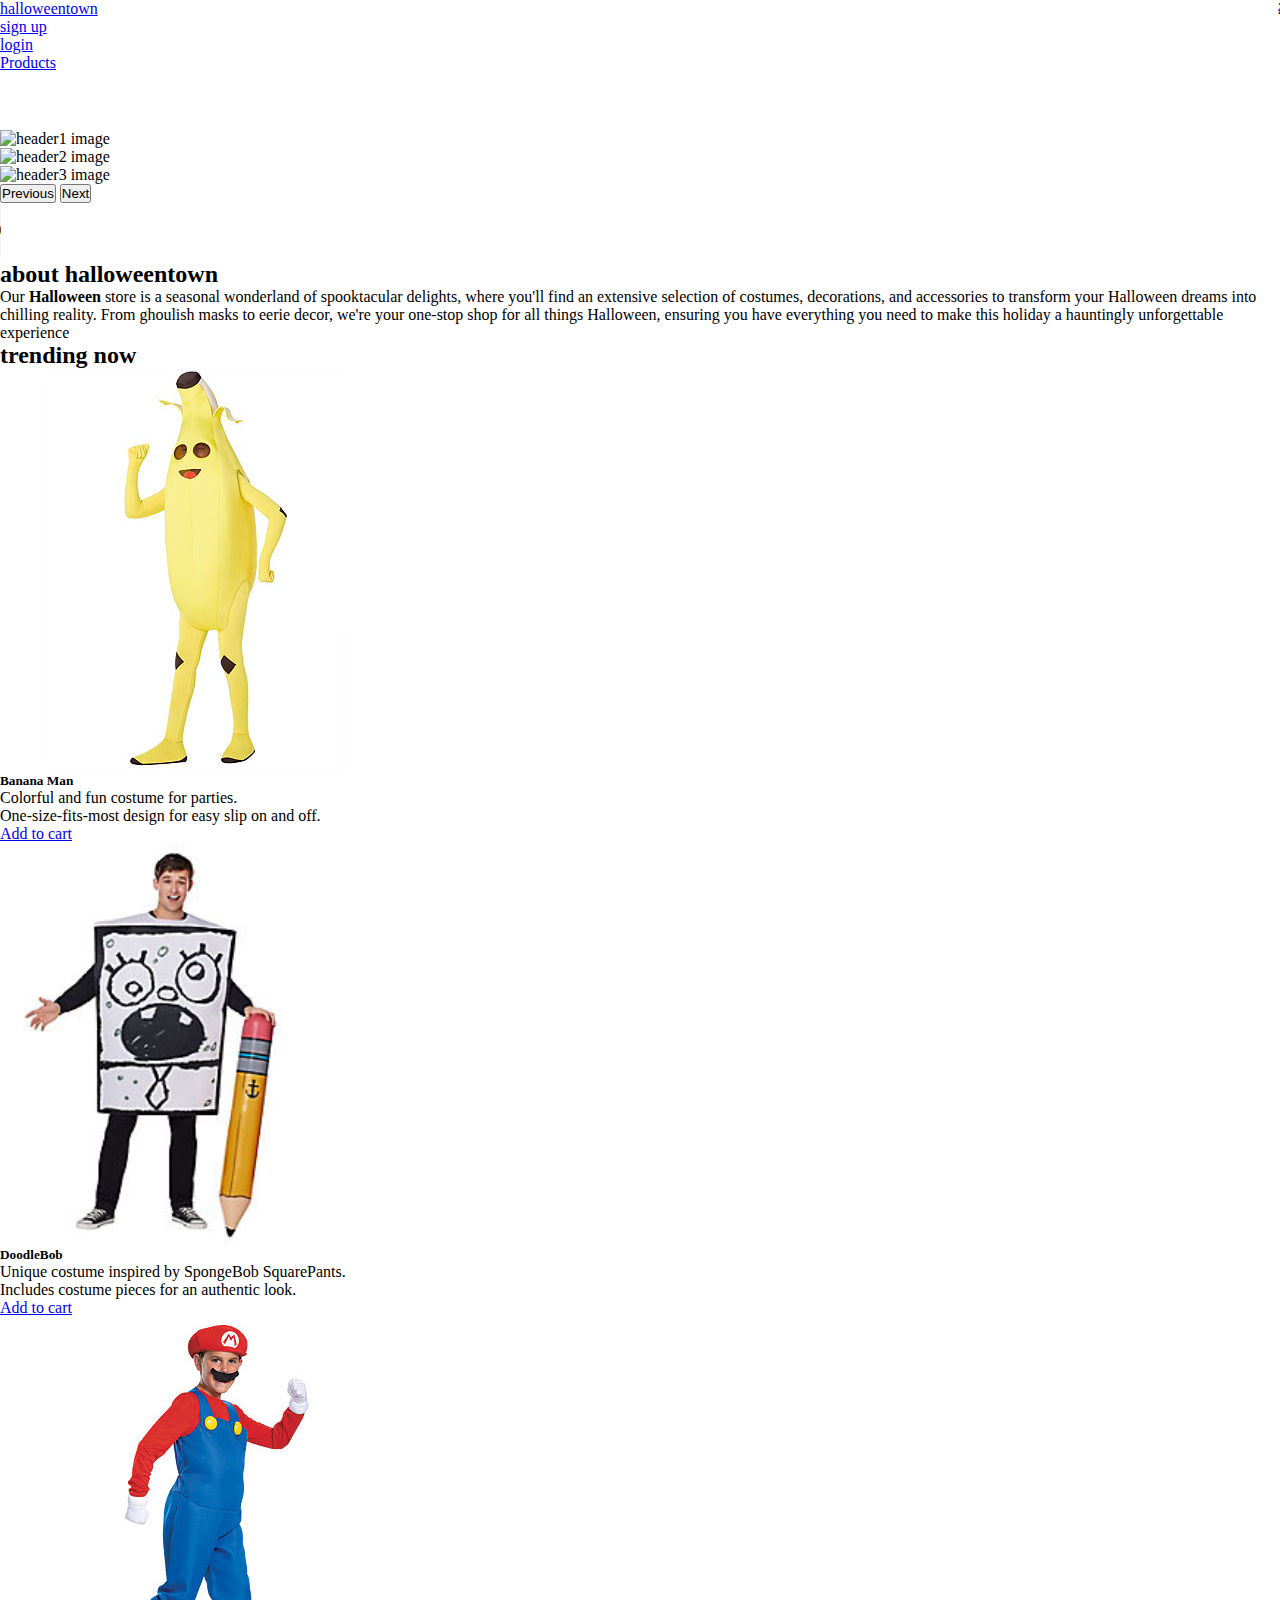
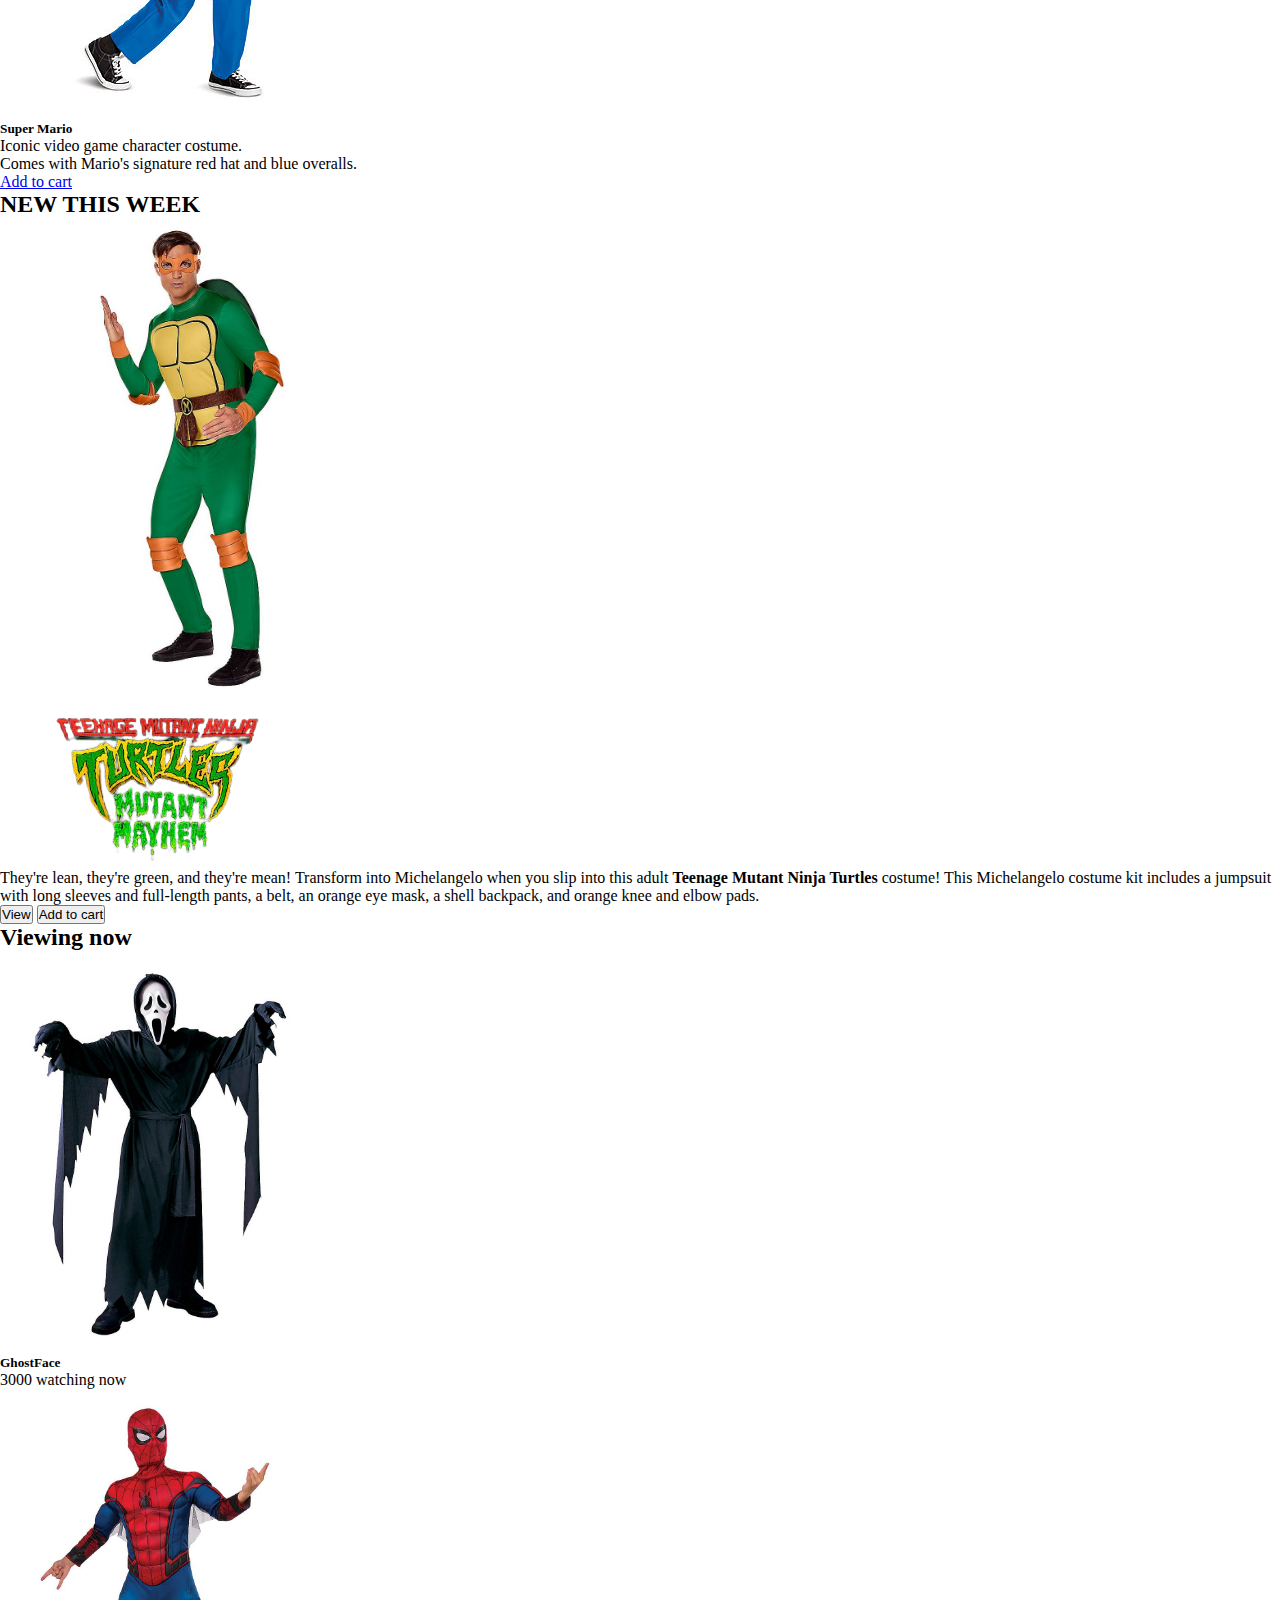
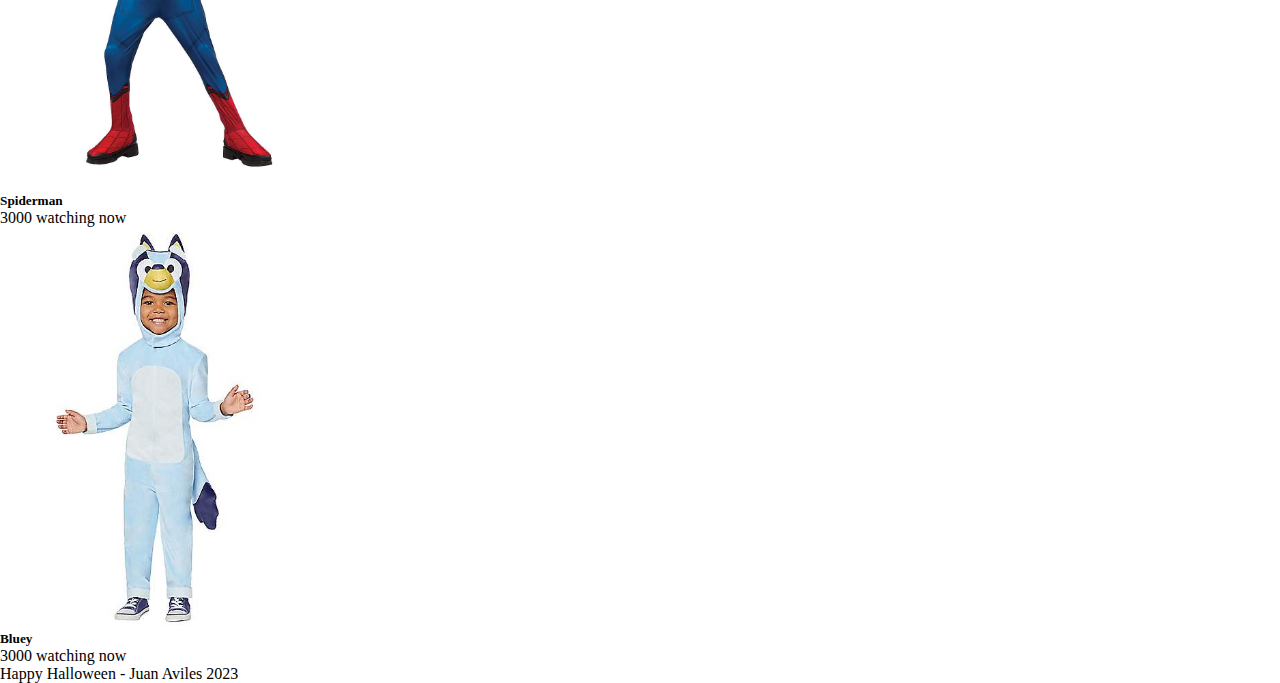
==== commit 07b27192: "added mp3" ====
--- a/index.html
+++ b/index.html
@@ -11,7 +11,7 @@
 </head>
 
 <body>
-  <header>
+  <header class="">
     <!-- RESPONSIVE NAVBAR -->
     <nav class="navbar navbar-expand-lg navbar-light bg-dark">
       <div class="container-fluid">
@@ -41,7 +41,7 @@
                     <svg xmlns="http://www.w3.org/2000/svg" width="25" height="25" fill="white" class="bi bi-bag-fill" viewBox="0 0 16 16">
                         <path d="M8 1a2.5 2.5 0 0 1 2.5 2.5V4h-5v-.5A2.5 2.5 0 0 1 8 1zm3.5 3v-.5a3.5 3.5 0 1 0-7 0V4H1v10a2 2 0 0 0 2 2h10a2 2 0 0 0 2-2V4h-3.5z" />
                     </svg>
-                    <span class="badge bg-danger rounded-circle custom-badge badge-sm">2</span>
+                    <span class="badge bg-danger rounded-circle custom-badge badge-sm">4</span>
                 </a>
             </div>
         
@@ -82,23 +82,29 @@
   </div>
  </header>
 
-  <!-- MAIN PART OF PAGE-->
-
-  <div class="container p-5 text-center">
-    <div class="text-uppercase text-center p-3 hover-orange">
-      <h3>About us</h3>
-    </div>
-    <div class="row">
-      <div class="col-md-12 mb-3 p-2 text-uppercase text-center">
-        <p>Our <b>Halloween</b> store is a seasonal wonderland of spooktacular delights, where you'll find an extensive selection of costumes, decorations, and accessories to transform your Halloween dreams into chilling reality. From ghoulish masks to eerie decor, we're your one-stop shop for all things Halloween, ensuring you have everything you need to make this holiday a hauntingly unforgettable experience</p>
-      </div>
-    </div>
-  </div>
-
-
   <main class="container">
+
+    <div class="text-center p-3" id="audio-container">
+      <audio id="spooky-audio" controls>
+          <source src="audio/wolfhowl.mp3" type="audio/mpeg">
+      </audio>    
+    </div>
+  
+  
+      <!-- MAIN PART OF PAGE-->    
+      <div class="container text-center p-5">
+        <h2 class="text-uppercase hover-orange">about halloweentown</h2>
+      </div>
+      <div class="row">
+        <div class="col-md-12 mb-3 text-uppercase text-center">
+          <p>Our <b>Halloween</b> store is a seasonal wonderland of spooktacular delights, where you'll find an extensive selection of costumes, decorations, and accessories to transform your Halloween dreams into chilling reality. From ghoulish masks to eerie decor, we're your one-stop shop for all things Halloween, ensuring you have everything you need to make this holiday a hauntingly unforgettable experience</p>
+        </div>
+      </div>
+    </div>
+
+
     <!-- main page title -->
-    <div class="container text-center p-3">
+    <div class="container text-center p-5">
       <h2 class="text-uppercase hover-orange">trending now</h2>
     </div>
 
@@ -242,6 +248,5 @@
     <script src="https://cdn.jsdelivr.net/npm/bootstrap@5.2.3/dist/js/bootstrap.bundle.min.js"
       integrity="sha384-kenU1KFdBIe4zVF0s0G1M5b4hcpxyD9F7jL+jjXkk+Q2h455rYXK/7HAuoJl+0I4"
       crossorigin="anonymous"></script>
-
 </body>
 </html>--- a/css/style.css
+++ b/css/style.css
@@ -44,9 +44,3 @@
     color: black;
   }
 
-
-.bannerSize {
-  height: 50vh;
-  width: 30vw;
-  overflow: hidden;
-}